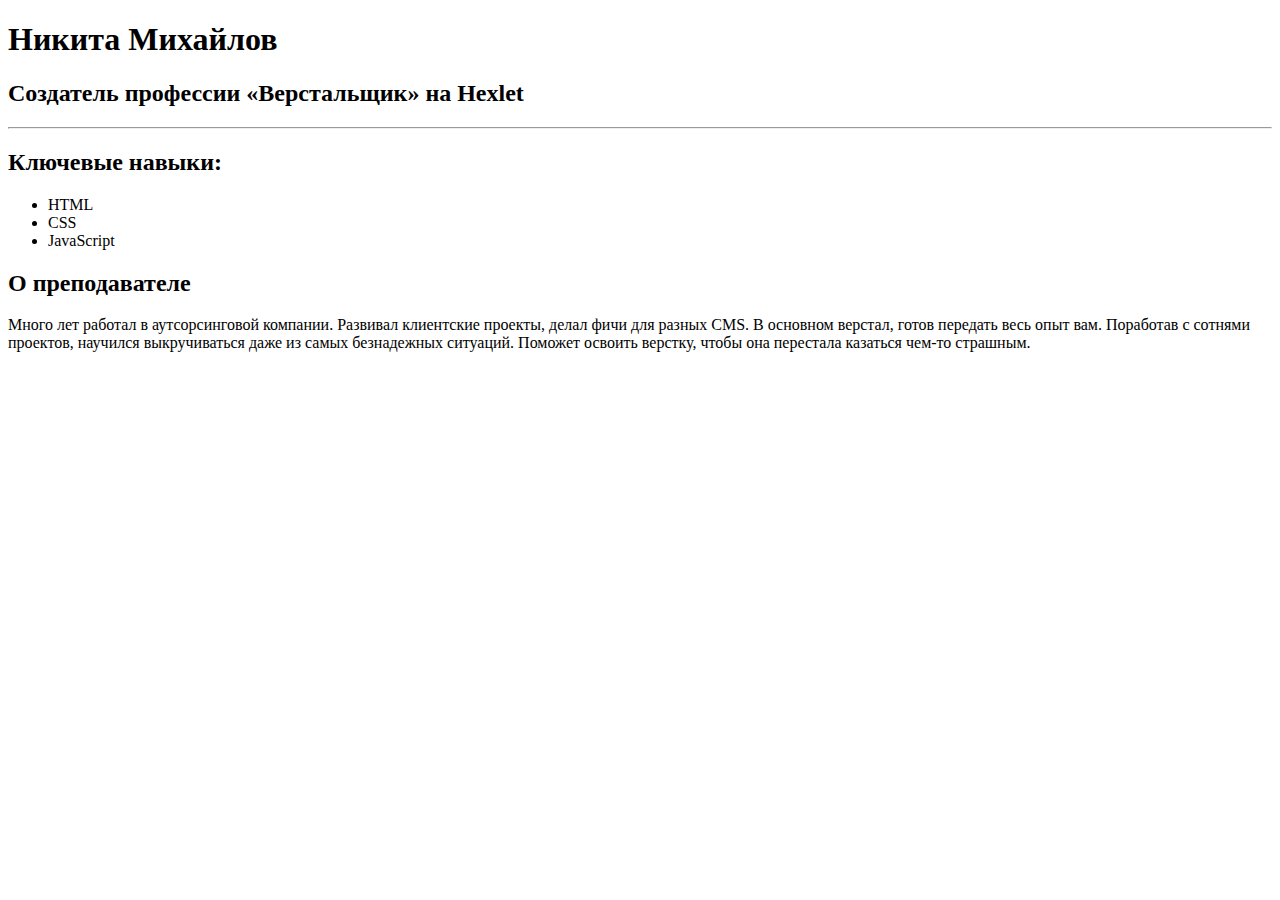
==== GithubTest.html @ 025c5bd5 "Add files via upload" ====
<!DOCTYPE html>
<html lang="en">
<head>
  <meta charset="UTF-8">
  <meta http-equiv="X-UA-Compatible" content="IE=edge">
  <meta name="viewport" content="width=device-width, initial-scale=1.0">
  <title>Document</title>
  <link rel="stylesheet" href="../css/main.css">
</head>
<body>
  
</body>
</html>
<main>
  <h1>Никита Михайлов</h1>
  <h2>Создатель профессии «Верстальщик» на Hexlet</h2>

  <hr>

  <section>
    <h2>Ключевые навыки:</h2>
    <ul>
      <li>HTML</li>
      <li>CSS</li>
      <li>JavaScript</li>
    </ul>
  </section>

  <section>
    <h2>О преподавателе</h2>
    <p>
      Много лет работал в аутсорсинговой компании. Развивал клиентские проекты,
      делал фичи для разных CMS. В основном верстал, готов передать весь опыт
      вам. Поработав с сотнями проектов, научился выкручиваться даже из самых
      безнадежных ситуаций. Поможет освоить верстку, чтобы она перестала
      казаться чем-то страшным.
    </p>
  </section>
</main>
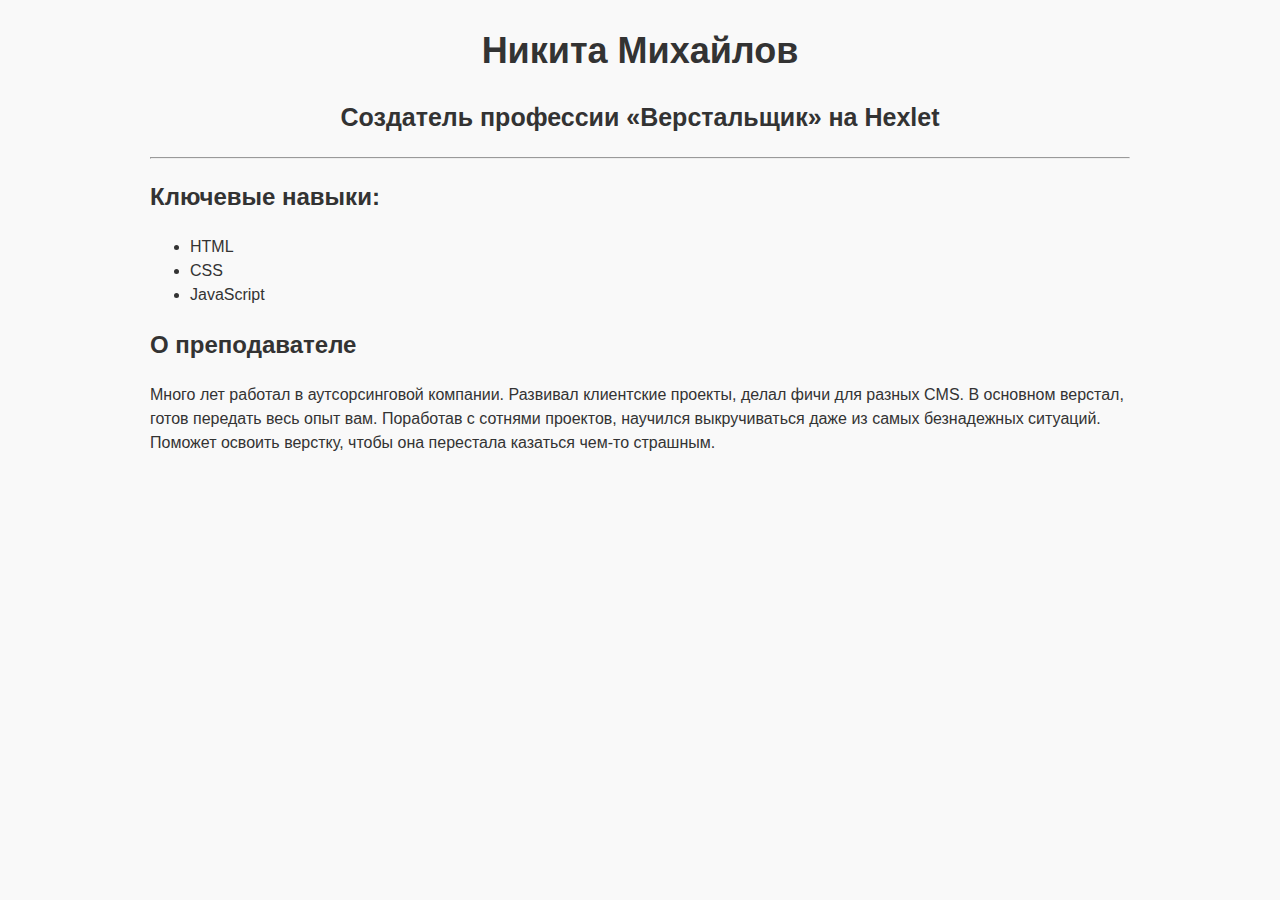
==== commit fa991063: "Update GithubTest.html" ====
--- a/GithubTest.html
+++ b/GithubTest.html
@@ -5,7 +5,7 @@
   <meta http-equiv="X-UA-Compatible" content="IE=edge">
   <meta name="viewport" content="width=device-width, initial-scale=1.0">
   <title>Document</title>
-  <link rel="stylesheet" href="../css/main.css">
+  <link rel="stylesheet" href="GithubTest.css">
 </head>
 <body>
   
--- a/GithubTest.css
+++ b/GithubTest.css
@@ -0,0 +1,22 @@
+body {
+    font-family: sans-serif;
+    line-height: 1.5;
+  
+    background-color: #f9f9f9;
+    color: #333333;
+  
+    width: 980px;
+    margin: 0 auto;
+  }
+  
+  h1 {
+    text-align: center;
+    font-size: 36px;
+    margin-bottom: 0;
+  }
+  
+  main > h2 {
+    text-align: center;
+    font-size: 25px;
+  }
+  